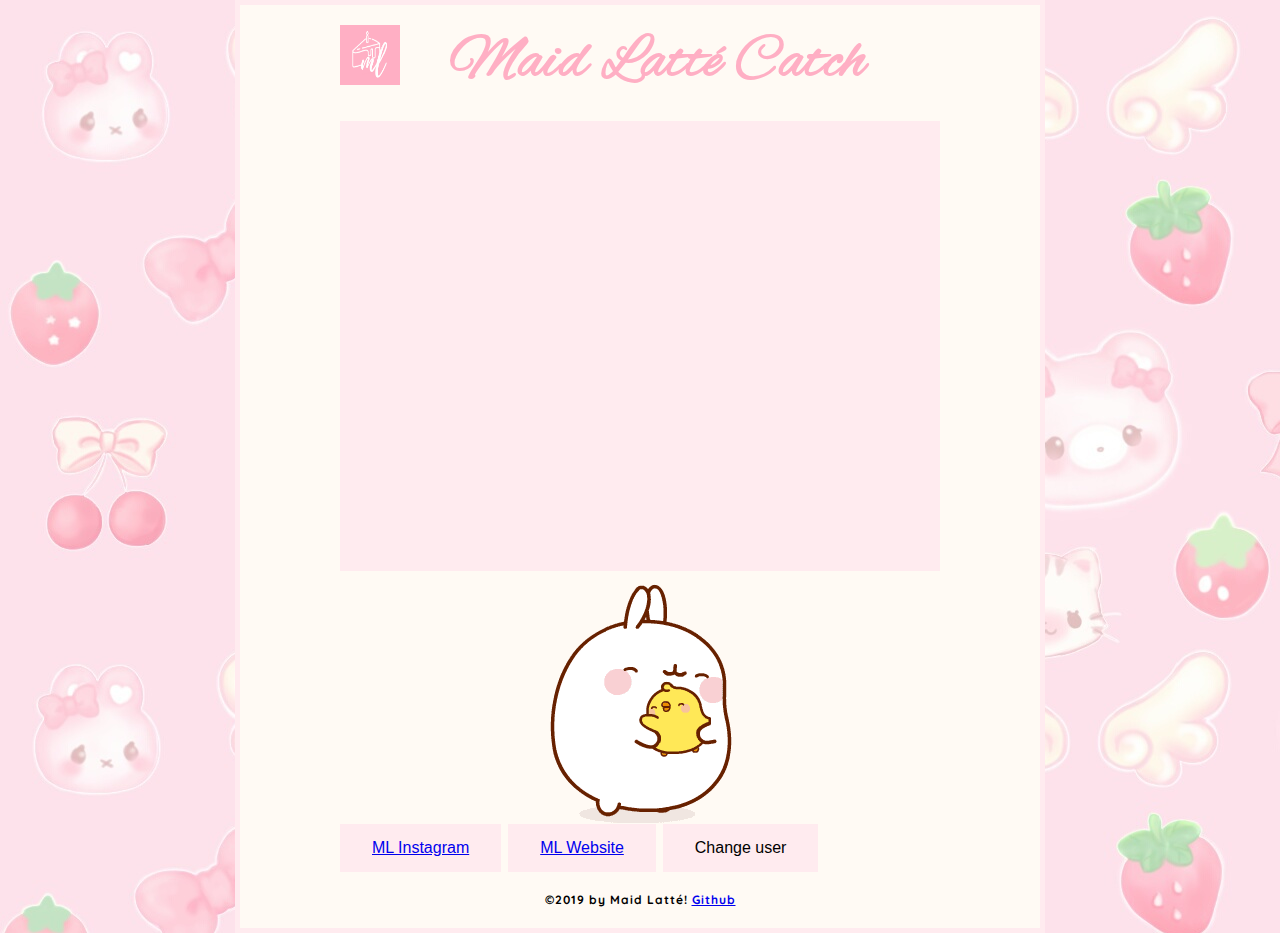
==== mlCatch.html @ f9a80d41 "Added instructions, about, game screens, and transitions." ====
<!-- Name: Anita Chen, Date: 12/25/2019
mlCatch.html: This html file contains the html for the game.-->

<!-- Makes sure your document behaves -->
<!DOCTYPE html>
<!-- wraps everything on the page, root element -->
<html>
  <!-- container for all the stuff that you don't want on page -->
  <head>
    <!-- set to handle characters -->
    <meta charset="utf-8">
    <!-- title that appears when browser loads -->
    <title>Maid Latte Arcade!</title>
    <link rel="icon" href="images/mllogo.png">
    <!-- link the css stylesheet file to html file-->
    <link href="styles/styles.css" rel="stylesheet">
    <!-- Quicksand font -->
    <link href="https://fonts.googleapis.com/css?family=Quicksand&display=swap" rel="stylesheet">
    <!-- Alex Brush font -->
    <link href="https://fonts.googleapis.com/css?family=Alex+Brush&display=swap" rel="stylesheet">
    <!-- Pacifico font -->
    <link href="https://fonts.googleapis.com/css?family=Pacifico&display=swap" rel="stylesheet">
  </head>



  <!-- contains all the stuff you do want on the page -->
  <body>
    <!-- title of page -->
    <div style="float:left"><img src = "images/mllogo.png" style = "width:60px; height:60px; padding-top: 20px; padding-right: 50px"></div>
    <div style="float:left"><h1>Maid Latté Catch</h1></div>
    <div style="clear:both"/>


    <canvas id = "myCanvas" width = 600 height = 450>
    </canvas>
    <script src = "scripts/game.js">
    </script>

    <!-- image, alt = alternative text -->
    <img src="images/molanghug.png" alt="Molang Hug" id = "start">

    <!-- button for personalized message -->
    <button><a href="https://www.instagram.com/maidlatte.ln/">ML Instagram</a></button>
    <button><a href="https://maidlatteln.wixsite.com/website">ML Website</a></button>
    <!-- button for personalized message -->
    <button>Change user</button>
    <!-- add javascript, always right before </body>  -->

    <!-- paragraph, anchor with href to link-->
    <h4>©2019 by Maid Latté! <a href="https://github.com/achen1105/mlcatch">Github</a></h4>

  </body>
</html>
---- styles/styles.css ----
/* Name: Anita Chen, Date: 12/25/2019
styles.css: This css file contains the styling for the website.
*/

/* // doesn't work; p is the selector, color is property, red property value
color: red is declaration, everything is called rule set
p, li to select both selectors
use multiple lines for multiple styles*/
/*p, li {
  color: red;
  width: 500px;
  border: 1px solid black;
}*/

/*Get css and html here https://fonts.google.com/specimen/Quicksand*/
html {
  font-size: 20px; /* px means "pixels": the base font size is now 10 pixels high  */
  font-weight: bold;
  font-family: 'Quicksand', sans-serif; /* this should be the rest of the output you got from Google fonts */
  line-height: 2; /* spacing between lines */
  letter-spacing: 1px; /* spreading words out */
  /*background-color: #FFEBEF;*/
  background: url('../images/pinkcutebackground.jpg'); // got to make sure your path is right
  background-size: cover;
  background-repeat: repeat-x;
}

h1 {
  margin: 0; /* gap at top */
  padding: 20px 0; /* top bottom */
  color: #ffafc4;
  /*text-shadow: 3px 3px 1px black;*/ /* horizontal offset, vertical offset, blur radius, base color */
  font-size: 60px;
  font-family: 'Alex Brush', cursive;
  line-height: normal;
  text-align: center; /* center */
}

h4 {
  font-size: 12px; /* px means "pixels": the base font size is now 10 pixels high  */
  font-family: 'Quicksand', sans-serif; /* this should be the rest of the output you got from Google fonts */
  line-height: 2; /* spacing between lines */
  letter-spacing: 1px; /* spreading words out */
  text-align: center; /* center */
}

body {
  width: 600px; /* body always 600px */
  margin: 0 auto; /* top/bottom is 0, left and right evenly distributed */
  background-color: #fffaf4;
  padding: 0 100px 0px 100px; /* top right bottom left */
  border: 5px solid #ffebef; /* took a while but here: https://stackoverflow.com/questions/7094608/why-my-css-did-not-set-the-color-of-div-border-successfully */
}

img {
  display: block; /* body is block level, image is inline, must apply block for margin */
  margin: 0 auto;
}

button {
  background-color: #FFEBEF;
  background-position: center;
  border: none;
  color: black;
  padding: 15px 32px;
  text-align: center;
  text-decoration: none;
  display: inline-block;
  font-size: 16px;
}
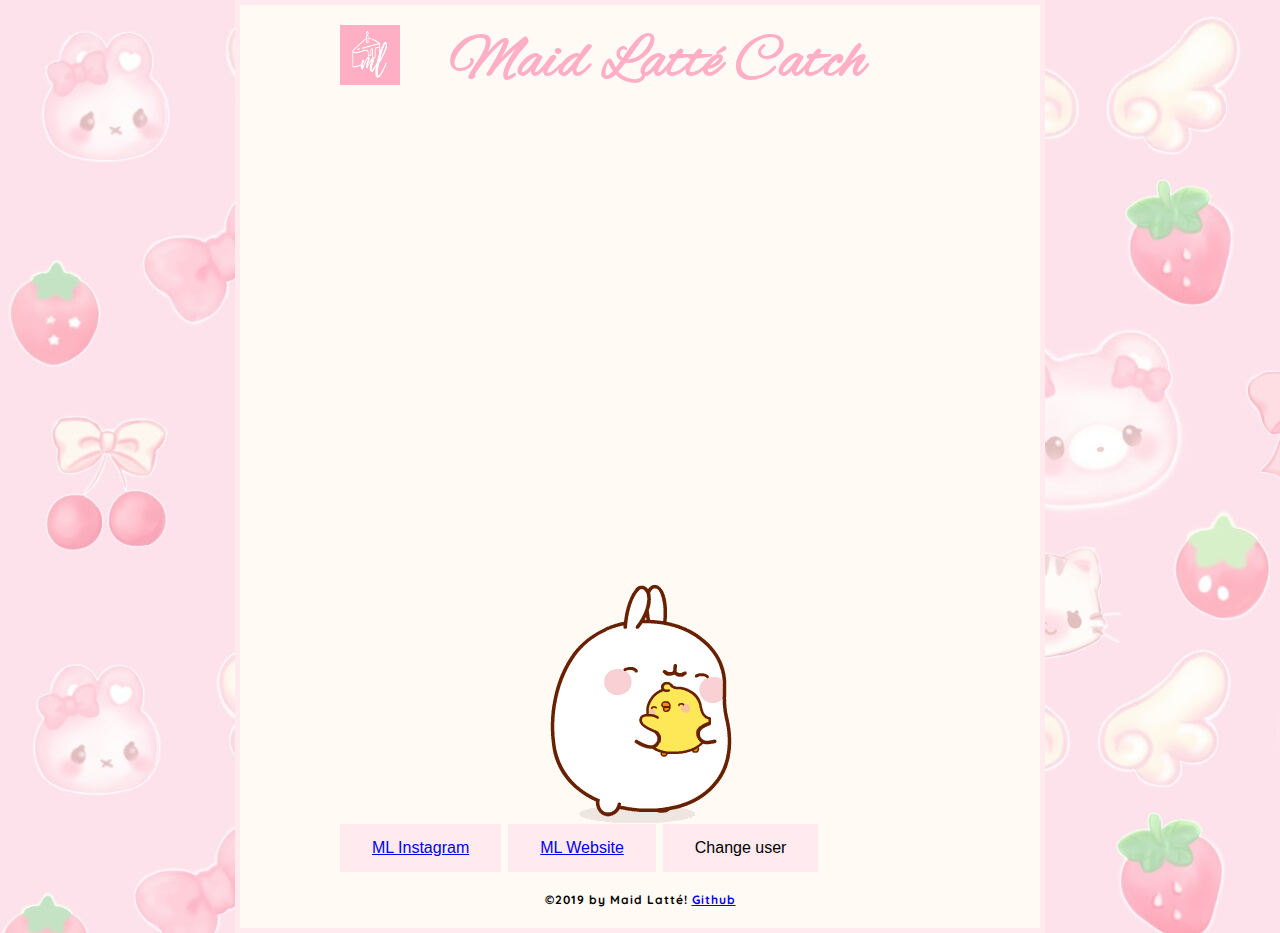
==== commit 38eb60aa: "Added loading screen, made molang cup move" ====
--- a/mlCatch.html
+++ b/mlCatch.html
@@ -31,9 +31,21 @@
     <div style="float:left"><h1>Maid Latté Catch</h1></div>
     <div style="clear:both"/>
 
+<!--
+    <style>
+        #container { position: relative; }
+        .canvas { position: absolute; top: 0px; left: 0px; }
+    </style>
+
+    <div id="container">
+        <canvas class="canvas" id="myCanvas" width = 600 height =  450></canvas>
+        <canvas class="canvas" id="canvas2" width = 600 height = 450></canvas>
+    </div>
+-->
 
     <canvas id = "myCanvas" width = 600 height = 450>
     </canvas>
+
     <script src = "scripts/game.js">
     </script>
 
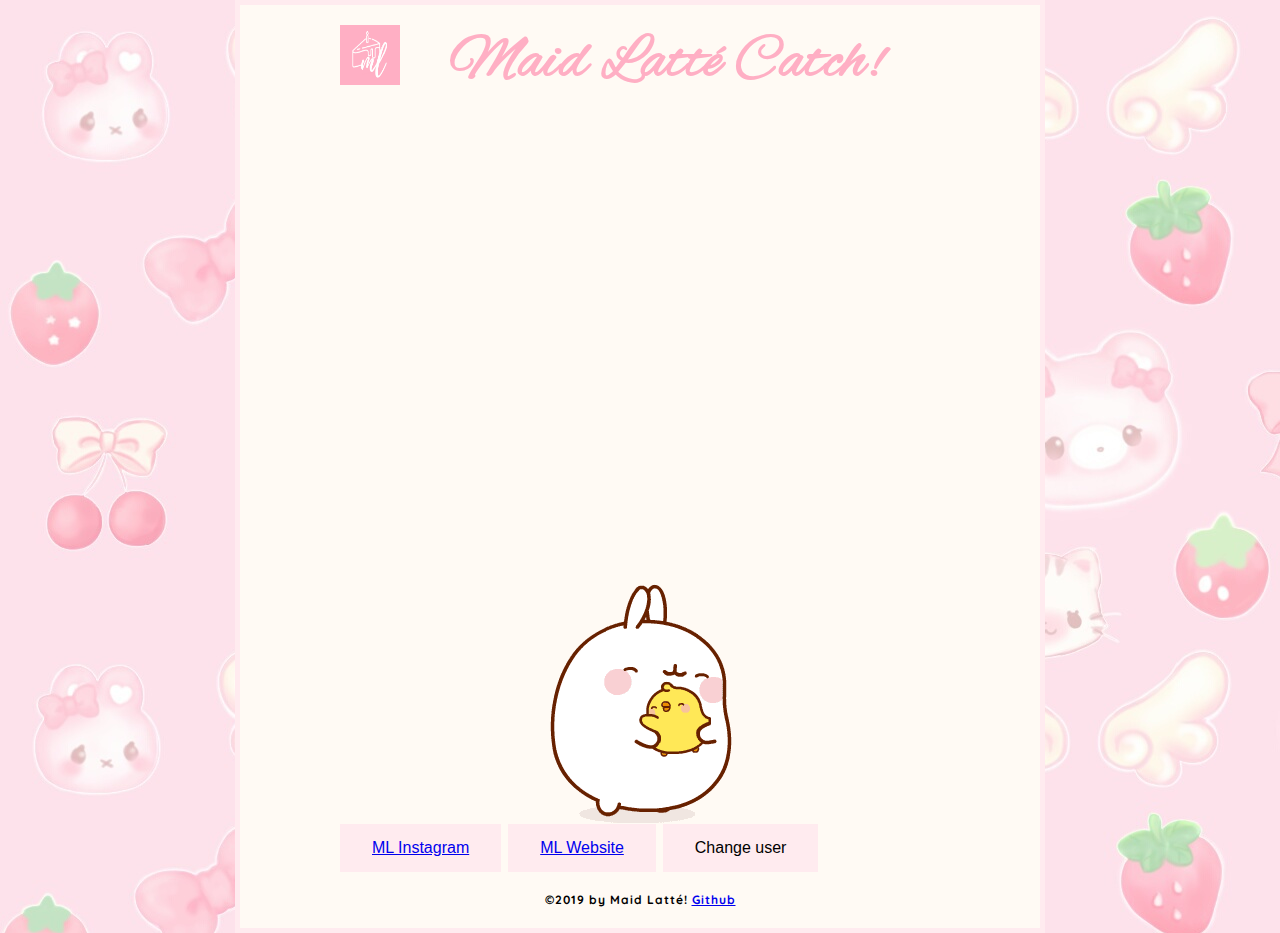
==== commit 9c4219ba: "made molang fall, keep score" ====
--- a/mlCatch.html
+++ b/mlCatch.html
@@ -10,7 +10,7 @@
     <!-- set to handle characters -->
     <meta charset="utf-8">
     <!-- title that appears when browser loads -->
-    <title>Maid Latte Arcade!</title>
+    <title>Maid Latte Catch!</title>
     <link rel="icon" href="images/mllogo.png">
     <!-- link the css stylesheet file to html file-->
     <link href="styles/styles.css" rel="stylesheet">
@@ -28,7 +28,7 @@
   <body>
     <!-- title of page -->
     <div style="float:left"><img src = "images/mllogo.png" style = "width:60px; height:60px; padding-top: 20px; padding-right: 50px"></div>
-    <div style="float:left"><h1>Maid Latté Catch</h1></div>
+    <div style="float:left"><h1>Maid Latté Catch!</h1></div>
     <div style="clear:both"/>
 
 <!--
